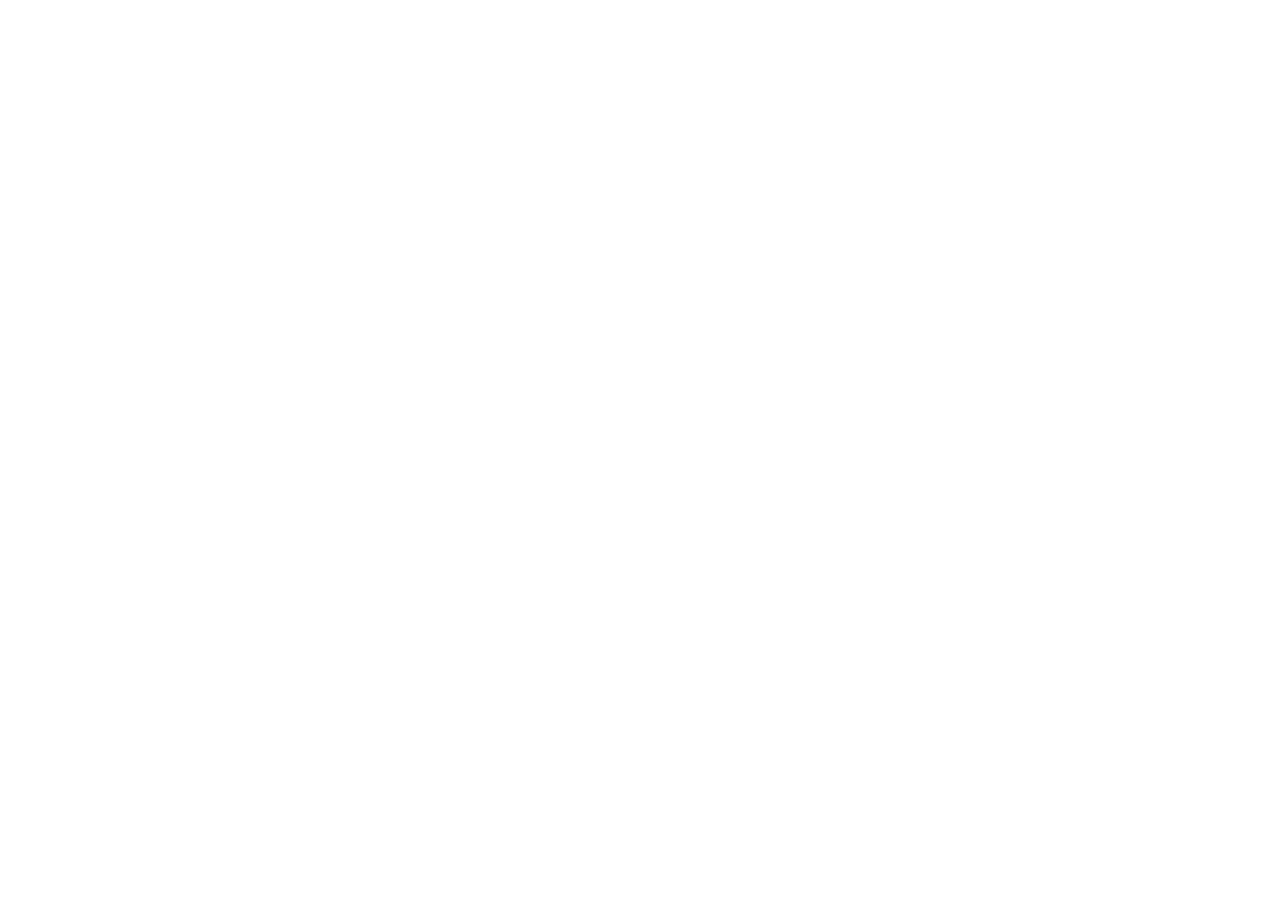
==== index.html @ 05a686e3 "modificamos archivo index.php y se creo un nuevo index.html" ====
<!DOCTYPE html>
<html lang="en">
<head>
  <meta charset="UTF-8">
  <meta name="viewport" content="width=device-width, initial-scale=1.0">
  <meta http-equiv="X-UA-Compatible" content="ie=edge">
  <title>Document</title>
</head>
<body>
  
</body>
</html>
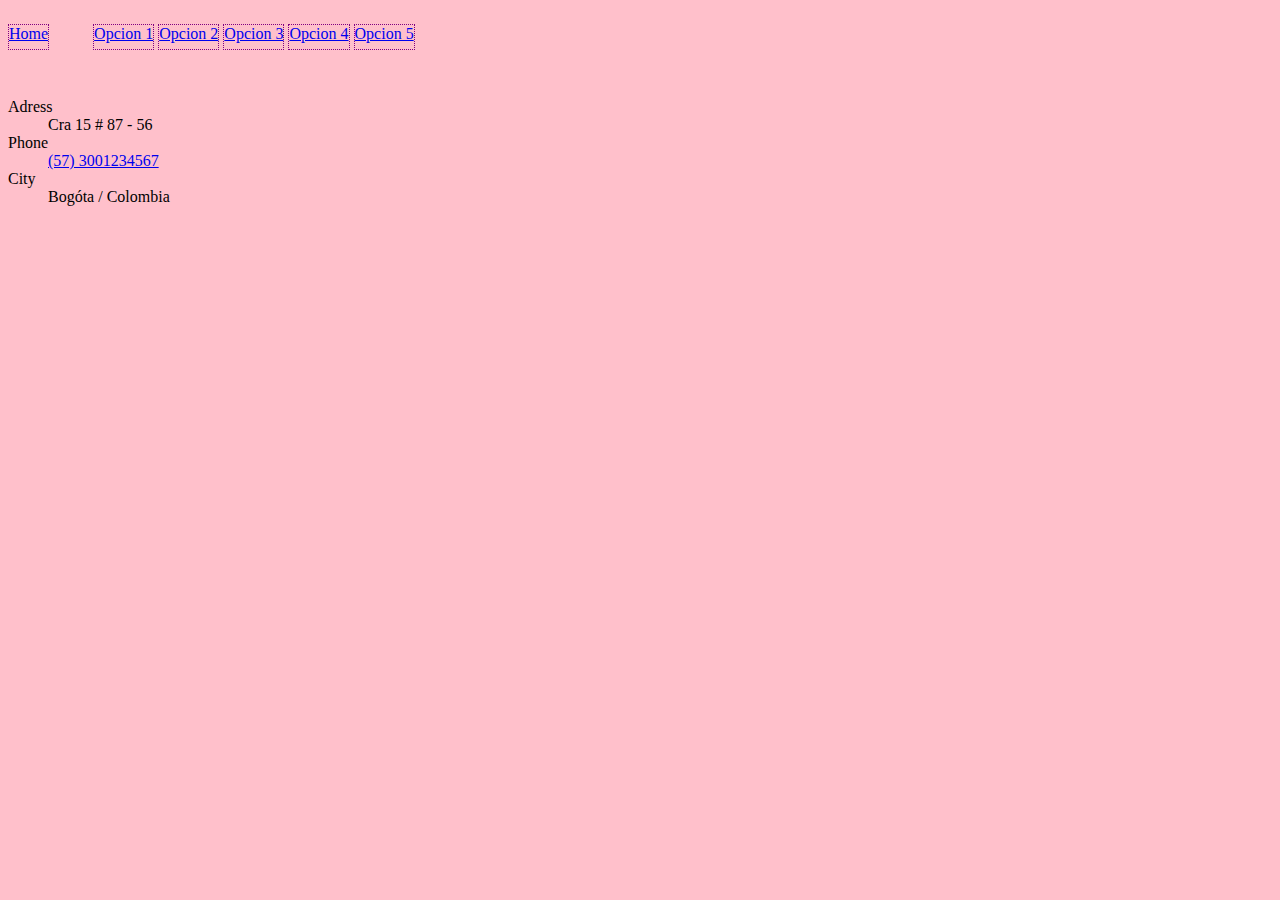
==== commit 5891e9da: "modificacion del html y creacion del css" ====
--- a/index.html
+++ b/index.html
@@ -5,8 +5,38 @@
   <meta name="viewport" content="width=device-width, initial-scale=1.0">
   <meta http-equiv="X-UA-Compatible" content="ie=edge">
   <title>Document</title>
+  <link rel="stylesheet" href="./assets/css/index.css">
 </head>
 <body>
-  
+  <!-- header>nav#main_menu>ul.menu>(li.menu_item>a[href="./"])*5 -->
+  <header>
+    <nav id="main_menu">
+      <a href="./index.html" class="menu_item">Home</a>
+      <ul class="menu">
+        <li class="menu_item"><a href="www.google.com/">Opcion 1</a></li>
+        <li class="menu_item"><a href="www.google.com/">Opcion 2</a></li>
+        <li class="menu_item"><a href="www.google.com/">Opcion 3</a></li>
+        <li class="menu_item"><a href="www.google.com/">Opcion 4</a></li>
+        <li class="menu_item"><a href="www.google.com/">Opcion 5</a></li>
+      </ul>
+    </nav>
+  </header>
+  <!-- footer>(div.logo>img)+dl>(dt+dd)*3 -->
+  <footer>
+    <div class="logo"><img src="https://image.freepik.com/iconos-gratis/logotipo-de-la-manzana_318-40184.jpg" alt=""></div>
+    <dl>
+      <dt>Adress</dt>
+      <dd>Cra 15 # 87 - 56</dd>
+      <dt>Phone</dt>
+      <dd><a href="tel://+573001234567">(57) 3001234567</a></dd>
+      <dt>City</dt>
+      <dd>Bogóta / Colombia</dd>
+    </dl>
+  </footer>
+  <footer>
+    <img src="" alt="">
+    <p></p>
+  </footer>
+  </header>
 </body>
 </html>
--- a/assets/css/index.css
+++ b/assets/css/index.css
@@ -0,0 +1,12 @@
+body{
+  background-color: pink;
+}
+
+.menu_item, .menu{
+  display: inline-block;
+  height: 24px;
+}
+
+.menu_item{
+    border: 1px dotted purple;
+}
